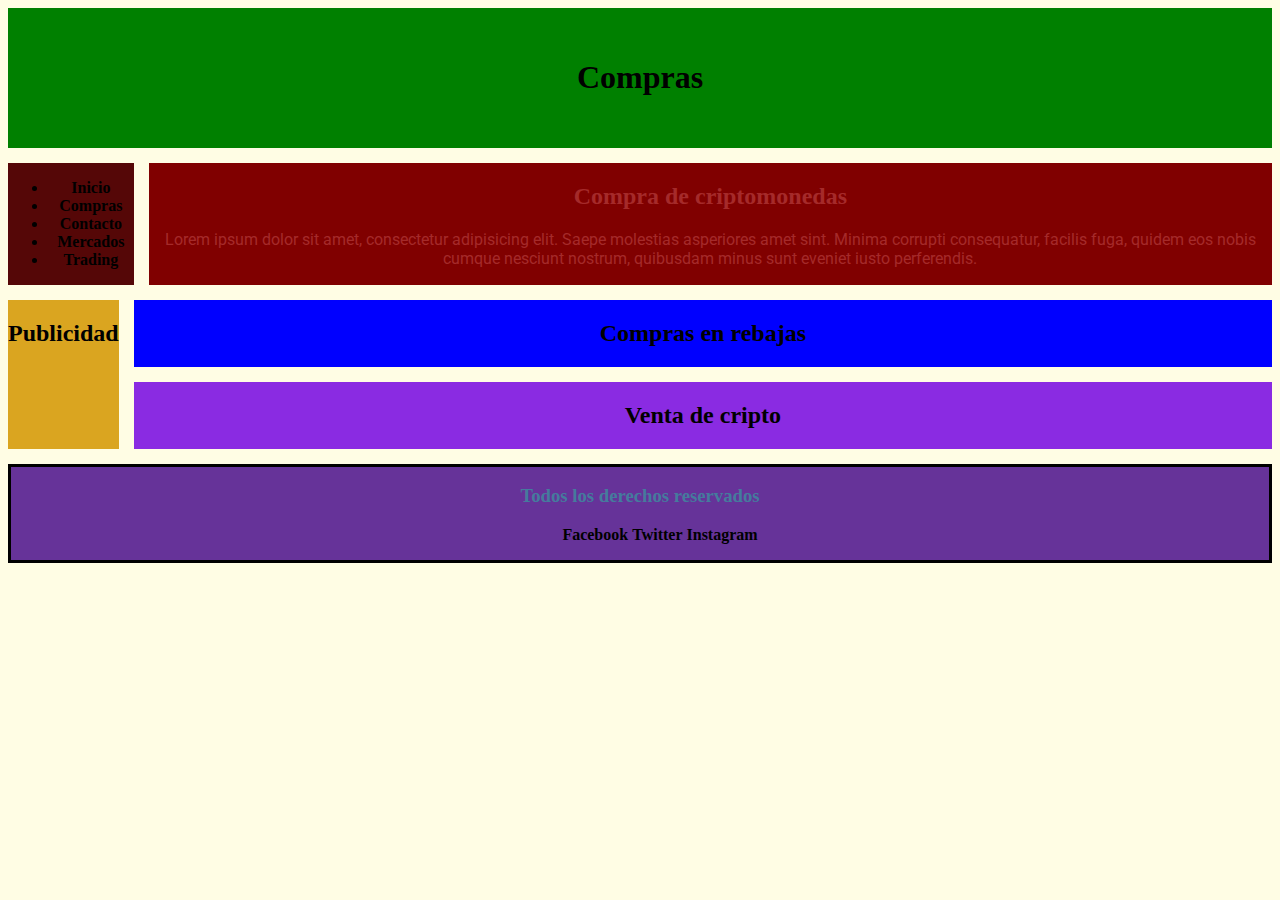
==== page/compras.html @ c6bfe4f5 "carga inicial" ====
<!DOCTYPE html>
<html lang="en">

<head>
    <meta charset="UTF-8">
    <meta http-equiv="X-UA-Compatible" content="IE=edge">
    <meta name="viewport" content="width=device-width, initial-scale=1.0">
    <title>Universo Cripto</title>
    <!-- css -->
    <link rel="stylesheet" href="../css/estilo.css">
</head>

<body class="gridPadreDos">

    <header class="ladoA">
        <h1>Compras</h1>
    </header>


    <nav class="ladoB">
        <ul>
            <li><a href="../index.html">Inicio</a></li>
            <li><a href="compras.html">Compras</a></li>
            <li><a href="contacto.html">Contacto</a></li>
            <li><a href="mercados.html">Mercados</a></li>
            <li><a href="trading.html">Trading</a></li>

        </ul>
    </nav>

    <main class="texto ladoC">
        <h2>Compra de criptomonedas</h2>
        <p>Lorem ipsum dolor sit amet, consectetur adipisicing elit. Saepe molestias asperiores amet sint. Minima
            corrupti consequatur, facilis fuga, quidem eos nobis cumque nesciunt nostrum, quibusdam minus sunt eveniet
            iusto perferendis.</p>
    </main>

    <section class="ladoD">
        <h2>Compras en rebajas</h2>
    </section>

    <section class="ladoE">
        <h2>Venta de cripto</h2>
    </section>

    <aside class="ladoF">
        <h2>Publicidad</h2>
    </aside>

    <footer class="final ladoG">
        <h3>Todos los derechos reservados</h3>
        <ul>
            <li>
                <a href="">Facebook</a>
                <a href="">Twitter</a>
                <a href="">Instagram</a>
            </li>
        </ul>
    </footer>
</body>

</html>
---- css/estilo.css ----
@import url('https://fonts.googleapis.com/css2?family=Roboto:wght@100&display=swap');

body {
    background-color: aliceblue;
}

p {
    font-family: 'Roboto', sans-serif;
}

/*Header*/
h1 {
    color: black;
    padding: 30px;
}

header ul li {
    display: inline-block;
    /*box modelling*/
    margin: 25px;
}

a {
    color: black;
    text-decoration: none;
    font-weight: bold;
}

/*MAIN*/
.texto {
    color: brown;
    text-align: center;
}

/*FOOTER*/
.final {
    border: 3px solid black;
    color: #457b9d;
    text-align: center;
}

footer ul li {
    list-style-type: none;
}

img {
    width: 300px;
    height: 250px;

}






/*formulario */

body {
    background-color: #5DADE2;
}

.contenedor {
    background-color: #117A65;
    width: 400px;
    padding: 30px;
    margin: auto;
    margin-top: 100px;
    border-radius: 4px;
    font-family: 'Roboto', sans-serif;
    color: white;
    box-shadow: 7px 13px 37px #000;
}

.contenedor h1 {
    font-size: 24px;
    margin-top: 15px;
    margin-bottom: 10px;
    text-align: center;
    text-transform: uppercase;
}

.control {
    width: 100%;
    background-color: #24303c;
    padding: 10px;
    border-radius: 4px;
    margin-bottom: 20px;
    border: 1px solid #1f53c5;
    font-family: 'Roboto', sans-serif;
    font-size: 18px;
}

.boton {
    width: 100%;
    height: 45px;
    margin-top: 15px;
    border-radius: 4px;
    border: none;
    color: white;
    text-transform: uppercase;
    background: linear-gradient(to left top, #005aa7, #fffde4);
    font-size: 20px;
}

.boton:hover {
    cursor: pointer;
    transform: translateY(-3px);
    transition: all cubic-bezier(0.215, 0.610, 0.355, 1) .5s;
}

.boton:active {
    transform: translateY(3px);
}

.control:focus {
    height: 60px;
}

/* Pagina de Trading*/
.cuerpoTrading {
    background-color: white;
}








/*Movile First */
/* en pagina de MERCADOS*/

.gridPadre {
    text-align: center;
    background-color: #fffde4;
}

.primerSeccion {
    background-color: #24303c;
    grid-area: primerSeccion;
}

.segundaSeccion {
    background-color: green;
    grid-area: segundaSeccion;
}

.terceraSeccion {
    background-color: blue;
    grid-area: cuartaSeccion;
}

.secA {
    background-color: yellowgreen;
    grid-area: secA;
}

.secB {
    background-color: orange;
    grid-area: secB;
}

.cuartaSeccion {
    background-color: gray;
    grid-area: cuartaSeccion;

}

.quintaSeccion {
    background-color: #24303c;
    grid-area: quintaSeccion;

}

/*Version Tablet*/

@media (min-width:768px) {
    .gridPadre {
        display: grid;
        grid-template-areas:
            "primerSeccion primerSeccion"
            "segundaSeccion secA"
            "segundaSeccion secA"
            "segundaSeccion secB"
            "terceraSeccion terceraSeccion"
            "cuartaSeccion cuartaSeccion"
            "quintaSeccion quintaSeccion"
        ;
        gap: 15px;
    }
}

/*Versión Escritorio*/

@media (min-width:1024px) {
    .gridPadre {
        display: grid;
        grid-template-areas:
            "primerSeccion primerSeccion primerSeccion "
            "segundaSeccion secA secA"
            "segundaSeccion secB secB"
            "cuartaSeccion secA secA"
            "cuartaSeccion secB secB"
            "quintaSeccion quintaSeccion quintaSeccion"
        ;
    }
}


/*Mobile First */
/* Pagina de COMPRAS */



.gridPadreDos {
    text-align: center;
    background-color: #fffde4;
}

.ladoA {
    background-color: green;
    grid-area: ladoA;
}

.ladoB {
    background-color: rgb(85, 7, 7);
    grid-area: ladoB;
}

.ladoC {
    background-color: maroon;
    grid-area: ladoC;
}

.ladoD {
    background-color: blue;
    grid-area: ladoD;
}

.ladoE {
    background-color: blueviolet;
    grid-area: ladoE;
}

.ladoF {
    background-color: goldenrod;
    grid-area: ladoF;

}

.ladoG {
    background-color: rebeccapurple;
    grid-area: ladoG;

}

/*Version Tablet*/

@media (min-width:768px) {
    .gridPadreDos {
        display: grid;
        grid-template-areas:
            "ladoA ladoA"
            "ladoB ladoD"
            "ladoB ladoD"
            "ladoB ladoE"
            "ladoC ladoC"
            "ladoF ladoF"
            "ladoG ladoG"
        ;
        gap: 15px;
    }
}

/*Versión Escritorio*/

@media (min-width:1024px) {
    .gridPadreDos {
        display: grid;
        grid-template-areas:
            "ladoA ladoA ladoA"
            "ladoB ladoB ladoC"
            "ladoB ladoB ladoC"
            "ladoF ladoD ladoD"
            "ladoF ladoE ladoE"
            "ladoG ladoG ladoG"
        ;
    }
}















/*Gradientes*/
.cuerpoInicio {
    background: linear-gradient(to left, #141E30, #243B55);
}

/*color fondo navbar */
.colorFondo {
    background-color: #778da9;
}
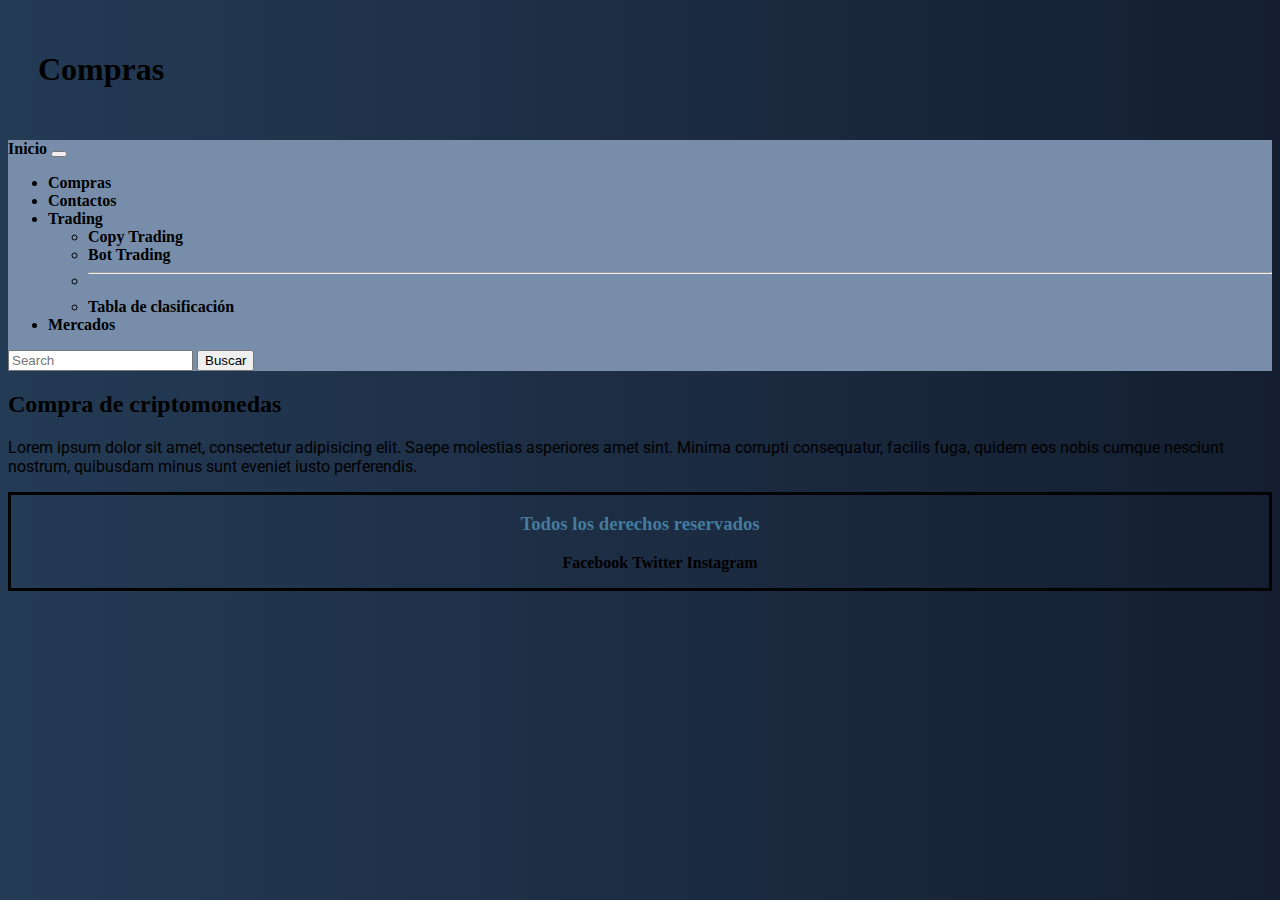
==== commit 2690a713: "carga dos" ====
--- a/page/compras.html
+++ b/page/compras.html
@@ -5,58 +5,85 @@
     <meta charset="UTF-8">
     <meta http-equiv="X-UA-Compatible" content="IE=edge">
     <meta name="viewport" content="width=device-width, initial-scale=1.0">
-    <title>Universo Cripto</title>
+    <title>Compras-universocripto.com</title>
+     <!-- BootStrap -->
+  <link href="https://cdn.jsdelivr.net/npm/bootstrap@5.3.0-alpha1/dist/css/bootstrap.min.css" rel="stylesheet"
+  integrity="sha384-GLhlTQ8iRABdZLl6O3oVMWSktQOp6b7In1Zl3/Jr59b6EGGoI1aFkw7cmDA6j6gD" crossorigin="anonymous">
     <!-- css -->
     <link rel="stylesheet" href="../css/estilo.css">
 </head>
 
-<body class="gridPadreDos">
+<body class="cuerpoInicio">
 
-    <header class="ladoA">
+    <header>
         <h1>Compras</h1>
     </header>
 
+     <!-- Menú NavBar de navegación-->
+     <nav class="navbar navbar-expand-lg colorFondo">
+        <div class="container-fluid">
+          <a class="navbar-brand" href="../index.html">Inicio</a>
+          <button class="navbar-toggler" type="button" data-bs-toggle="collapse" data-bs-target="#navbarSupportedContent"
+            aria-controls="navbarSupportedContent" aria-expanded="false" aria-label="Toggle navigation">
+            <span class="navbar-toggler-icon"></span>
+          </button>
+          <div class="collapse navbar-collapse" id="navbarSupportedContent">
+            <ul class="navbar-nav me-auto mb-2 mb-lg-0">
+              <li class="nav-item">
+                <a class="nav-link active" aria-current="page" href="compras.html">Compras</a>
+              </li>
+              <li class="nav-item">
+                <a class="nav-link" href="contacto.html">Contactos</a>
+              </li>
+              <li class="nav-item dropdown">
+                <a class="nav-link dropdown-toggle" href="#" role="button" data-bs-toggle="dropdown"
+                  aria-expanded="false">
+                  Trading
+                </a>
+                <ul class="dropdown-menu">
+                  <li><a class="dropdown-item" href="trading.html">Copy Trading</a></li>
+                  <li><a class="dropdown-item" href="#">Bot Trading</a></li>
+                  <li>
+                    <hr class="dropdown-divider">
+                  </li>
+                  <li><a class="dropdown-item" href="#">Tabla de clasificación</a></li>
+                </ul>
+              </li>
+              <li class="nav-item">
+                <a class="nav-link" href="mercados.html">Mercados</a>
+              </li>
+            </ul>
+            <form class="d-flex" role="search">
+              <input class="form-control me-2" type="search" placeholder="Search" aria-label="search">
+              <button class="btn btn-outline-success" type="submit">Buscar</button>
+            </form>
+          </div>
+        </div>
+      </nav>
 
-    <nav class="ladoB">
-        <ul>
-            <li><a href="../index.html">Inicio</a></li>
-            <li><a href="compras.html">Compras</a></li>
-            <li><a href="contacto.html">Contacto</a></li>
-            <li><a href="mercados.html">Mercados</a></li>
-            <li><a href="trading.html">Trading</a></li>
-
-        </ul>
-    </nav>
-
-    <main class="texto ladoC">
+    <main>
         <h2>Compra de criptomonedas</h2>
         <p>Lorem ipsum dolor sit amet, consectetur adipisicing elit. Saepe molestias asperiores amet sint. Minima
             corrupti consequatur, facilis fuga, quidem eos nobis cumque nesciunt nostrum, quibusdam minus sunt eveniet
             iusto perferendis.</p>
     </main>
 
-    <section class="ladoD">
-        <h2>Compras en rebajas</h2>
-    </section>
+    <!-- Footer -->
+  <footer class="final">
+    <h3>Todos los derechos reservados</h3>
+    <ul>
+      <li>
+        <a href="https://www.facebook.com/" target="_blank">Facebook</a>
+        <a href="https://twitter.com/" target="_blank">Twitter</a>
+        <a href="https://instagram.com" target="_blank">Instagram</a>
+      </li>
+    </ul>
+  </footer>
 
-    <section class="ladoE">
-        <h2>Venta de cripto</h2>
-    </section>
-
-    <aside class="ladoF">
-        <h2>Publicidad</h2>
-    </aside>
-
-    <footer class="final ladoG">
-        <h3>Todos los derechos reservados</h3>
-        <ul>
-            <li>
-                <a href="">Facebook</a>
-                <a href="">Twitter</a>
-                <a href="">Instagram</a>
-            </li>
-        </ul>
-    </footer>
+   <!-- Bootstrap Script -->
+   <script src="https://cdn.jsdelivr.net/npm/bootstrap@5.3.0-alpha1/dist/js/bootstrap.bundle.min.js"
+   integrity="sha384-w76AqPfDkMBDXo30jS1Sgez6pr3x5MlQ1ZAGC+nuZB+EYdgRZgiwxhTBTkF7CXvN"
+   crossorigin="anonymous"></script>
 </body>
 
 </html>--- a/css/estilo.css
+++ b/css/estilo.css
@@ -117,190 +117,6 @@
     height: 60px;
 }
 
-/* Pagina de Trading*/
-.cuerpoTrading {
-    background-color: white;
-}
-
-
-
-
-
-
-
-
-/*Movile First */
-/* en pagina de MERCADOS*/
-
-.gridPadre {
-    text-align: center;
-    background-color: #fffde4;
-}
-
-.primerSeccion {
-    background-color: #24303c;
-    grid-area: primerSeccion;
-}
-
-.segundaSeccion {
-    background-color: green;
-    grid-area: segundaSeccion;
-}
-
-.terceraSeccion {
-    background-color: blue;
-    grid-area: cuartaSeccion;
-}
-
-.secA {
-    background-color: yellowgreen;
-    grid-area: secA;
-}
-
-.secB {
-    background-color: orange;
-    grid-area: secB;
-}
-
-.cuartaSeccion {
-    background-color: gray;
-    grid-area: cuartaSeccion;
-
-}
-
-.quintaSeccion {
-    background-color: #24303c;
-    grid-area: quintaSeccion;
-
-}
-
-/*Version Tablet*/
-
-@media (min-width:768px) {
-    .gridPadre {
-        display: grid;
-        grid-template-areas:
-            "primerSeccion primerSeccion"
-            "segundaSeccion secA"
-            "segundaSeccion secA"
-            "segundaSeccion secB"
-            "terceraSeccion terceraSeccion"
-            "cuartaSeccion cuartaSeccion"
-            "quintaSeccion quintaSeccion"
-        ;
-        gap: 15px;
-    }
-}
-
-/*Versión Escritorio*/
-
-@media (min-width:1024px) {
-    .gridPadre {
-        display: grid;
-        grid-template-areas:
-            "primerSeccion primerSeccion primerSeccion "
-            "segundaSeccion secA secA"
-            "segundaSeccion secB secB"
-            "cuartaSeccion secA secA"
-            "cuartaSeccion secB secB"
-            "quintaSeccion quintaSeccion quintaSeccion"
-        ;
-    }
-}
-
-
-/*Mobile First */
-/* Pagina de COMPRAS */
-
-
-
-.gridPadreDos {
-    text-align: center;
-    background-color: #fffde4;
-}
-
-.ladoA {
-    background-color: green;
-    grid-area: ladoA;
-}
-
-.ladoB {
-    background-color: rgb(85, 7, 7);
-    grid-area: ladoB;
-}
-
-.ladoC {
-    background-color: maroon;
-    grid-area: ladoC;
-}
-
-.ladoD {
-    background-color: blue;
-    grid-area: ladoD;
-}
-
-.ladoE {
-    background-color: blueviolet;
-    grid-area: ladoE;
-}
-
-.ladoF {
-    background-color: goldenrod;
-    grid-area: ladoF;
-
-}
-
-.ladoG {
-    background-color: rebeccapurple;
-    grid-area: ladoG;
-
-}
-
-/*Version Tablet*/
-
-@media (min-width:768px) {
-    .gridPadreDos {
-        display: grid;
-        grid-template-areas:
-            "ladoA ladoA"
-            "ladoB ladoD"
-            "ladoB ladoD"
-            "ladoB ladoE"
-            "ladoC ladoC"
-            "ladoF ladoF"
-            "ladoG ladoG"
-        ;
-        gap: 15px;
-    }
-}
-
-/*Versión Escritorio*/
-
-@media (min-width:1024px) {
-    .gridPadreDos {
-        display: grid;
-        grid-template-areas:
-            "ladoA ladoA ladoA"
-            "ladoB ladoB ladoC"
-            "ladoB ladoB ladoC"
-            "ladoF ladoD ladoD"
-            "ladoF ladoE ladoE"
-            "ladoG ladoG ladoG"
-        ;
-    }
-}
-
-
-
-
-
-
-
-
-
-
-
-
 
 
 
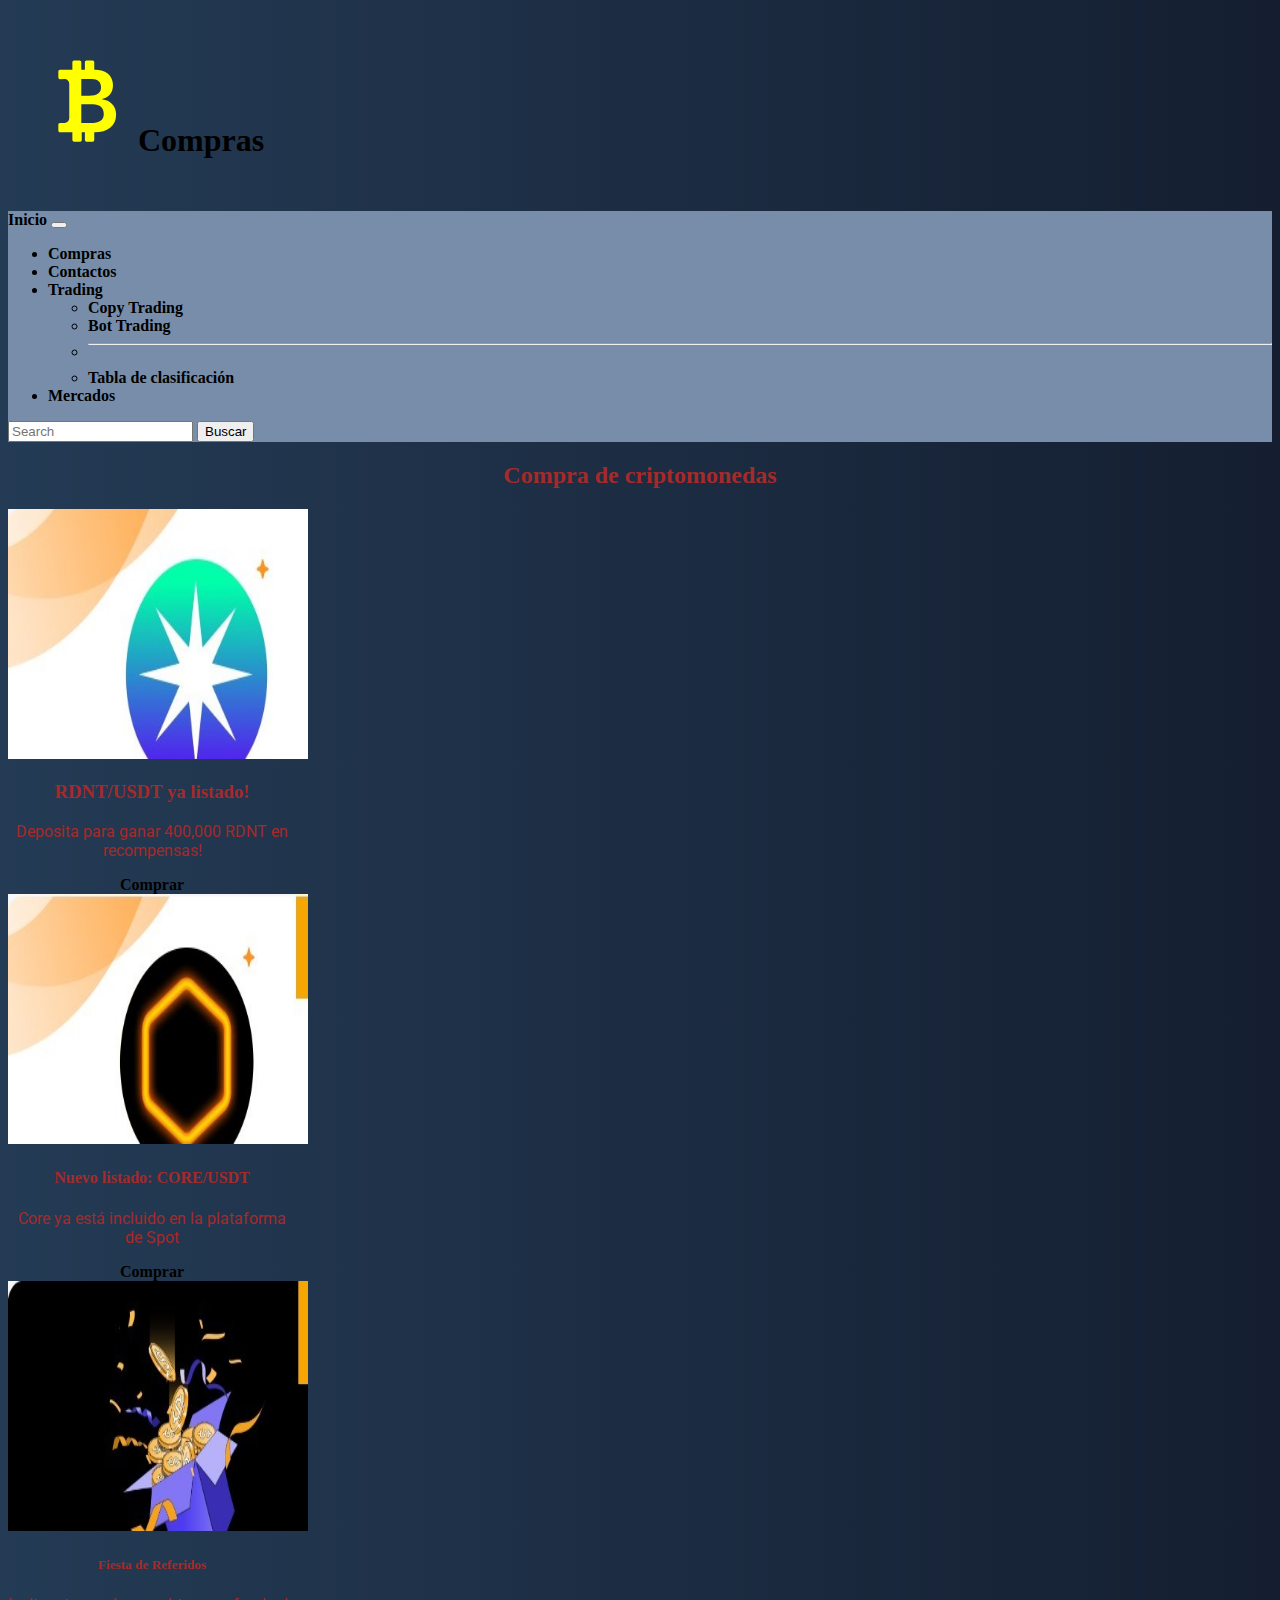
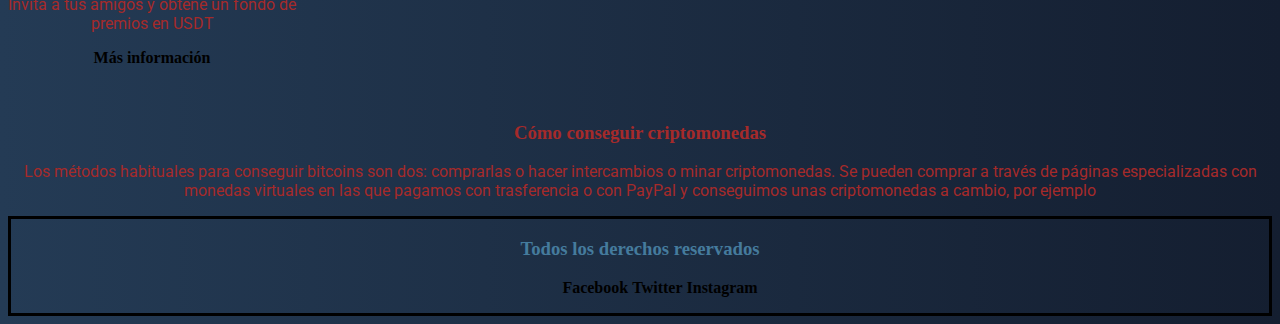
==== commit f8777d06: "carga tres" ====
--- a/page/compras.html
+++ b/page/compras.html
@@ -5,10 +5,12 @@
     <meta charset="UTF-8">
     <meta http-equiv="X-UA-Compatible" content="IE=edge">
     <meta name="viewport" content="width=device-width, initial-scale=1.0">
-    <title>Compras-universocripto.com</title>
-     <!-- BootStrap -->
-  <link href="https://cdn.jsdelivr.net/npm/bootstrap@5.3.0-alpha1/dist/css/bootstrap.min.css" rel="stylesheet"
-  integrity="sha384-GLhlTQ8iRABdZLl6O3oVMWSktQOp6b7In1Zl3/Jr59b6EGGoI1aFkw7cmDA6j6gD" crossorigin="anonymous">
+    <title>Compras | universocripto.com</title>
+    <!-- Favicom -->
+    <link rel="icon" type="image/x-icon" href="/img/eth.png">
+    <!-- BootStrap -->
+    <link href="https://cdn.jsdelivr.net/npm/bootstrap@5.3.0-alpha1/dist/css/bootstrap.min.css" rel="stylesheet"
+        integrity="sha384-GLhlTQ8iRABdZLl6O3oVMWSktQOp6b7In1Zl3/Jr59b6EGGoI1aFkw7cmDA6j6gD" crossorigin="anonymous">
     <!-- css -->
     <link rel="stylesheet" href="../css/estilo.css">
 </head>
@@ -16,74 +18,116 @@
 <body class="cuerpoInicio">
 
     <header>
-        <h1>Compras</h1>
+        <!-- Icono -->
+        <h1>
+            <svg xmlns="http://www.w3.org/2000/svg" width="100" height="100" fill="yellow" class="iconoBtc"
+                viewBox="0 0 16 16">
+                <path
+                    d="M5.5 13v1.25c0 .138.112.25.25.25h1a.25.25 0 0 0 .25-.25V13h.5v1.25c0 .138.112.25.25.25h1a.25.25 0 0 0 .25-.25V13h.084c1.992 0 3.416-1.033 3.416-2.82 0-1.502-1.007-2.323-2.186-2.44v-.088c.97-.242 1.683-.974 1.683-2.19C11.997 3.93 10.847 3 9.092 3H9V1.75a.25.25 0 0 0-.25-.25h-1a.25.25 0 0 0-.25.25V3h-.573V1.75a.25.25 0 0 0-.25-.25H5.75a.25.25 0 0 0-.25.25V3l-1.998.011a.25.25 0 0 0-.25.25v.989c0 .137.11.25.248.25l.755-.005a.75.75 0 0 1 .745.75v5.505a.75.75 0 0 1-.75.75l-.748.011a.25.25 0 0 0-.25.25v1c0 .138.112.25.25.25L5.5 13zm1.427-8.513h1.719c.906 0 1.438.498 1.438 1.312 0 .871-.575 1.362-1.877 1.362h-1.28V4.487zm0 4.051h1.84c1.137 0 1.756.58 1.756 1.524 0 .953-.626 1.45-2.158 1.45H6.927V8.539z" />
+            </svg>Compras
+        </h1>
     </header>
 
-     <!-- Menú NavBar de navegación-->
-     <nav class="navbar navbar-expand-lg colorFondo">
+    <!-- Menú NavBar de navegación-->
+    <nav class="navbar navbar-expand-lg colorFondo">
         <div class="container-fluid">
-          <a class="navbar-brand" href="../index.html">Inicio</a>
-          <button class="navbar-toggler" type="button" data-bs-toggle="collapse" data-bs-target="#navbarSupportedContent"
-            aria-controls="navbarSupportedContent" aria-expanded="false" aria-label="Toggle navigation">
-            <span class="navbar-toggler-icon"></span>
-          </button>
-          <div class="collapse navbar-collapse" id="navbarSupportedContent">
-            <ul class="navbar-nav me-auto mb-2 mb-lg-0">
-              <li class="nav-item">
-                <a class="nav-link active" aria-current="page" href="compras.html">Compras</a>
-              </li>
-              <li class="nav-item">
-                <a class="nav-link" href="contacto.html">Contactos</a>
-              </li>
-              <li class="nav-item dropdown">
-                <a class="nav-link dropdown-toggle" href="#" role="button" data-bs-toggle="dropdown"
-                  aria-expanded="false">
-                  Trading
-                </a>
-                <ul class="dropdown-menu">
-                  <li><a class="dropdown-item" href="trading.html">Copy Trading</a></li>
-                  <li><a class="dropdown-item" href="#">Bot Trading</a></li>
-                  <li>
-                    <hr class="dropdown-divider">
-                  </li>
-                  <li><a class="dropdown-item" href="#">Tabla de clasificación</a></li>
+            <a class="navbar-brand" href="../index.html">Inicio</a>
+            <button class="navbar-toggler" type="button" data-bs-toggle="collapse"
+                data-bs-target="#navbarSupportedContent" aria-controls="navbarSupportedContent" aria-expanded="false"
+                aria-label="Toggle navigation">
+                <span class="navbar-toggler-icon"></span>
+            </button>
+            <div class="collapse navbar-collapse" id="navbarSupportedContent">
+                <ul class="navbar-nav me-auto mb-2 mb-lg-0">
+                    <li class="nav-item">
+                        <a class="nav-link active" aria-current="page" href="compras.html">Compras</a>
+                    </li>
+                    <li class="nav-item">
+                        <a class="nav-link" href="contacto.html">Contactos</a>
+                    </li>
+                    <li class="nav-item dropdown">
+                        <a class="nav-link dropdown-toggle" href="#" role="button" data-bs-toggle="dropdown"
+                            aria-expanded="false">
+                            Trading
+                        </a>
+                        <ul class="dropdown-menu">
+                            <li><a class="dropdown-item" href="trading.html">Copy Trading</a></li>
+                            <li><a class="dropdown-item" href="#">Bot Trading</a></li>
+                            <li>
+                                <hr class="dropdown-divider">
+                            </li>
+                            <li><a class="dropdown-item" href="#">Tabla de clasificación</a></li>
+                        </ul>
+                    </li>
+                    <li class="nav-item">
+                        <a class="nav-link" href="mercados.html">Mercados</a>
+                    </li>
                 </ul>
-              </li>
-              <li class="nav-item">
-                <a class="nav-link" href="mercados.html">Mercados</a>
-              </li>
-            </ul>
-            <form class="d-flex" role="search">
-              <input class="form-control me-2" type="search" placeholder="Search" aria-label="search">
-              <button class="btn btn-outline-success" type="submit">Buscar</button>
-            </form>
-          </div>
+                <form class="d-flex" role="search">
+                    <input class="form-control me-2" type="search" placeholder="Search" aria-label="search">
+                    <button class="btn btn-outline-success" type="submit">Buscar</button>
+                </form>
+            </div>
         </div>
-      </nav>
+    </nav>
 
-    <main>
+    <main class="texto">
         <h2>Compra de criptomonedas</h2>
-        <p>Lorem ipsum dolor sit amet, consectetur adipisicing elit. Saepe molestias asperiores amet sint. Minima
-            corrupti consequatur, facilis fuga, quidem eos nobis cumque nesciunt nostrum, quibusdam minus sunt eveniet
-            iusto perferendis.</p>
+        <!-- Cards -->
+        <div class="d-flex">
+
+            <div class="card" style="width: 18rem;">
+                <img src="../img/criptomonedaRDNT.jpg" class="card-img-top" alt="criptomonedaRDNT">
+                <div class="card-body">
+                    <h3 class="card-title">RDNT/USDT ya listado!</h3>
+                    <p class="card-text">Deposita para ganar 400,000 RDNT en recompensas!</p>
+                    <a href="#" class="btn btn-primary">Comprar</a>
+                </div>
+            </div>
+
+            <div class="card" style="width: 18rem;">
+                <img src="../img/criptomonedaCore.jpg" class="card-img-top" alt="criptomonedaCore">
+                <div class="card-body">
+                    <h4 class="card-title">Nuevo listado: CORE/USDT</h4>
+                    <p class="card-text">Core ya está incluido en la plataforma de Spot</p>
+                    <a href="#" class="btn btn-primary">Comprar</a>
+                </div>
+            </div>
+
+            <div class="card" style="width: 18rem;">
+                <img src="../img/Imagen de referidos.jpg" class="card-img-top" alt="imagendeReferidos">
+                <div class="card-body">
+                    <h5 class="card-title">Fiesta de Referidos</h5>
+                    <p class="card-text">Invita a tus amigos y obtene un fondo de premios en USDT</p>
+                    <a href="#" class="btn btn-primary">Más información</a>
+                </div>
+            </div>
+
+        </div>
+        <br>
+        <br>
+        <h3>Cómo conseguir criptomonedas</h3>
+        <p>Los métodos habituales para conseguir bitcoins son dos: comprarlas o hacer intercambios o minar
+            criptomonedas. Se pueden comprar a través de páginas especializadas con monedas virtuales en las que pagamos
+            con trasferencia o con PayPal y conseguimos unas criptomonedas a cambio, por ejemplo</p>
     </main>
 
     <!-- Footer -->
-  <footer class="final">
-    <h3>Todos los derechos reservados</h3>
-    <ul>
-      <li>
-        <a href="https://www.facebook.com/" target="_blank">Facebook</a>
-        <a href="https://twitter.com/" target="_blank">Twitter</a>
-        <a href="https://instagram.com" target="_blank">Instagram</a>
-      </li>
-    </ul>
-  </footer>
+    <footer class="final">
+        <h3>Todos los derechos reservados</h3>
+        <ul>
+            <li>
+                <a href="https://www.facebook.com/" target="_blank">Facebook</a>
+                <a href="https://twitter.com/" target="_blank">Twitter</a>
+                <a href="https://instagram.com" target="_blank">Instagram</a>
+            </li>
+        </ul>
+    </footer>
 
-   <!-- Bootstrap Script -->
-   <script src="https://cdn.jsdelivr.net/npm/bootstrap@5.3.0-alpha1/dist/js/bootstrap.bundle.min.js"
-   integrity="sha384-w76AqPfDkMBDXo30jS1Sgez6pr3x5MlQ1ZAGC+nuZB+EYdgRZgiwxhTBTkF7CXvN"
-   crossorigin="anonymous"></script>
+    <!-- Bootstrap Script -->
+    <script src="https://cdn.jsdelivr.net/npm/bootstrap@5.3.0-alpha1/dist/js/bootstrap.bundle.min.js"
+        integrity="sha384-w76AqPfDkMBDXo30jS1Sgez6pr3x5MlQ1ZAGC+nuZB+EYdgRZgiwxhTBTkF7CXvN"
+        crossorigin="anonymous"></script>
 </body>
 
 </html>--- a/css/estilo.css
+++ b/css/estilo.css
@@ -48,6 +48,7 @@
     height: 250px;
 
 }
+
 
 
 
@@ -125,7 +126,24 @@
     background: linear-gradient(to left, #141E30, #243B55);
 }
 
-/*color fondo navbar */
+/*Navbar */
 .colorFondo {
     background-color: #778da9;
+}
+
+/* Responsivo */
+
+@media screen and (max-width:360px) {
+    .iconoBtc {
+        display: none;
+    }
+}
+
+/*Header*/
+
+
+@media screen and (max-width:800px) {
+    .imgCards {
+        display: column;
+    }
 }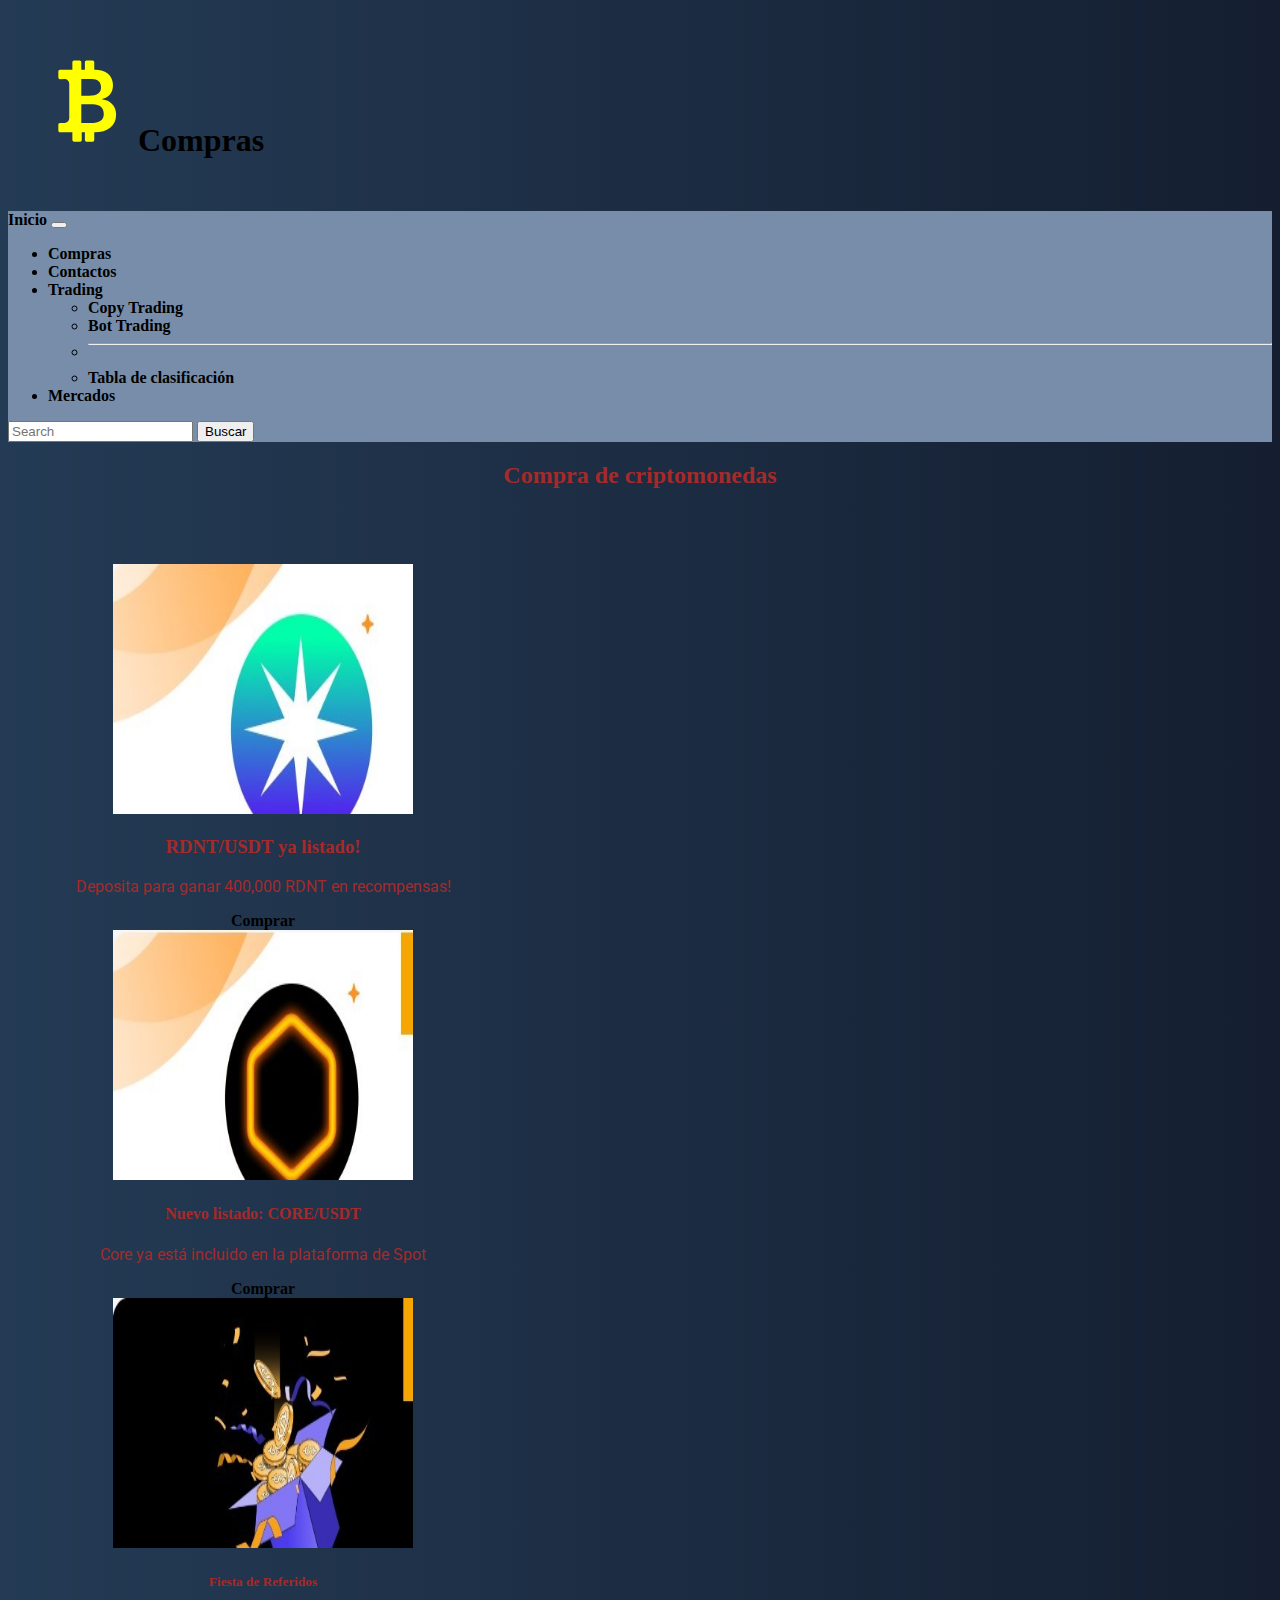
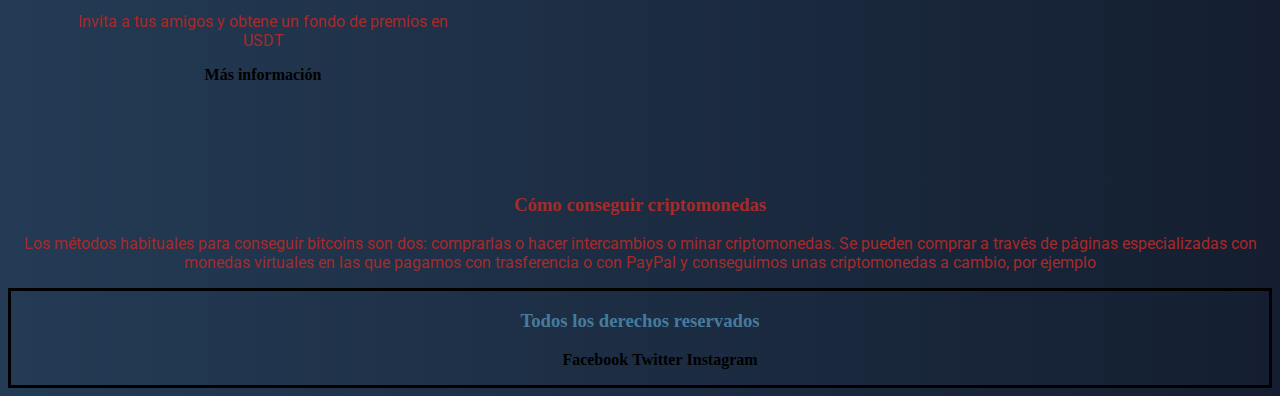
==== commit 24456337: "correccion compras" ====
--- a/page/compras.html
+++ b/page/compras.html
@@ -74,9 +74,10 @@
     <main class="texto">
         <h2>Compra de criptomonedas</h2>
         <!-- Cards -->
-        <div class="d-flex">
+        <div class="conteiner text-center cardsOrden">
+            <div class="row">
 
-            <div class="card" style="width: 18rem;">
+            <div class="card col-12 col-md-4" style="width: 25rem;">
                 <img src="../img/criptomonedaRDNT.jpg" class="card-img-top" alt="criptomonedaRDNT">
                 <div class="card-body">
                     <h3 class="card-title">RDNT/USDT ya listado!</h3>
@@ -85,7 +86,7 @@
                 </div>
             </div>
 
-            <div class="card" style="width: 18rem;">
+            <div class="card col-12 col-md-4" style="width: 25rem;">
                 <img src="../img/criptomonedaCore.jpg" class="card-img-top" alt="criptomonedaCore">
                 <div class="card-body">
                     <h4 class="card-title">Nuevo listado: CORE/USDT</h4>
@@ -94,7 +95,7 @@
                 </div>
             </div>
 
-            <div class="card" style="width: 18rem;">
+            <div class="card col-12 col-md-4" style="width: 25rem;">
                 <img src="../img/Imagen de referidos.jpg" class="card-img-top" alt="imagendeReferidos">
                 <div class="card-body">
                     <h5 class="card-title">Fiesta de Referidos</h5>
@@ -102,6 +103,7 @@
                     <a href="#" class="btn btn-primary">Más información</a>
                 </div>
             </div>
+        </div>
 
         </div>
         <br>
--- a/css/estilo.css
+++ b/css/estilo.css
@@ -1,149 +1,152 @@
-@import url('https://fonts.googleapis.com/css2?family=Roboto:wght@100&display=swap');
-
+@import url("https://fonts.googleapis.com/css2?family=Roboto:wght@100&display=swap");
 body {
-    background-color: aliceblue;
+  background-color: aliceblue;
 }
 
 p {
-    font-family: 'Roboto', sans-serif;
+  font-family: "Roboto", sans-serif;
 }
 
+/*Gradientes*/
+.cuerpoInicio {
+  background: linear-gradient(to left, #141E30, #243B55);
+}
+
+/*header*/
+/*main*/
+/*formulario*/
+/*navbar*/
 /*Header*/
 h1 {
-    color: black;
-    padding: 30px;
+  color: black;
+  padding: 30px;
 }
 
 header ul li {
-    display: inline-block;
-    /*box modelling*/
-    margin: 25px;
+  display: inline-block;
+  margin: 25px;
 }
 
 a {
-    color: black;
-    text-decoration: none;
-    font-weight: bold;
+  color: black;
+  text-decoration: none;
+  font-weight: bold;
 }
 
 /*MAIN*/
 .texto {
-    color: brown;
-    text-align: center;
+  color: brown;
+  text-align: center;
+}
+
+/*MAIN Mercados*/
+.colorTitulo {
+  color: aquamarine;
+}
+
+/*MAIN Formulario*/
+.colorFormulario {
+  color: aquamarine;
 }
 
 /*FOOTER*/
 .final {
-    border: 3px solid black;
-    color: #457b9d;
-    text-align: center;
+  border: 3px solid black;
+  color: #457b9d;
+  text-align: center;
 }
 
 footer ul li {
-    list-style-type: none;
+  list-style-type: none;
 }
 
 img {
-    width: 300px;
-    height: 250px;
-
+  width: 300px;
+  height: 250px;
 }
 
-
-
-
-
-
-
 /*formulario */
-
 body {
-    background-color: #5DADE2;
+  background-color: #5DADE2;
 }
 
 .contenedor {
-    background-color: #117A65;
-    width: 400px;
-    padding: 30px;
-    margin: auto;
-    margin-top: 100px;
-    border-radius: 4px;
-    font-family: 'Roboto', sans-serif;
-    color: white;
-    box-shadow: 7px 13px 37px #000;
+  background-color: #117A65;
+  width: 400px;
+  padding: 30px;
+  margin: auto;
+  margin-top: 100px;
+  border-radius: 4px;
+  font-family: "Roboto", sans-serif;
+  color: #457b9d;
+  box-shadow: 7px 13px 37px #000;
 }
-
 .contenedor h1 {
-    font-size: 24px;
-    margin-top: 15px;
-    margin-bottom: 10px;
-    text-align: center;
-    text-transform: uppercase;
+  font-size: 24px;
+  margin-top: 15px;
+  margin-bottom: 10px;
+  text-align: center;
+  text-transform: uppercase;
 }
 
 .control {
-    width: 100%;
-    background-color: #24303c;
-    padding: 10px;
-    border-radius: 4px;
-    margin-bottom: 20px;
-    border: 1px solid #1f53c5;
-    font-family: 'Roboto', sans-serif;
-    font-size: 18px;
+  width: 100%;
+  background-color: #24303c;
+  padding: 10px;
+  border-radius: 4px;
+  margin-bottom: 20px;
+  border: 1px solid #1f53c5;
+  font-family: "Roboto", sans-serif;
+  font-size: 18px;
+}
+.control:focus {
+  height: 60px;
 }
 
 .boton {
-    width: 100%;
-    height: 45px;
-    margin-top: 15px;
-    border-radius: 4px;
-    border: none;
-    color: white;
-    text-transform: uppercase;
-    background: linear-gradient(to left top, #005aa7, #fffde4);
-    font-size: 20px;
+  width: 100%;
+  height: 45px;
+  margin-top: 15px;
+  border-radius: 4px;
+  border: none;
+  color: white;
+  text-transform: uppercase;
+  background: linear-gradient(to left top, #005aa7, #fffde4);
+  font-size: 20px;
 }
-
 .boton:hover {
-    cursor: pointer;
-    transform: translateY(-3px);
-    transition: all cubic-bezier(0.215, 0.610, 0.355, 1) .5s;
+  cursor: pointer;
+  transform: translateY(-3px);
+  transition: all cubic-bezier(0.215, 0.61, 0.355, 1) 0.5s;
 }
-
 .boton:active {
-    transform: translateY(3px);
-}
-
-.control:focus {
-    height: 60px;
-}
-
-
-
-
-/*Gradientes*/
-.cuerpoInicio {
-    background: linear-gradient(to left, #141E30, #243B55);
+  transform: translateY(3px);
 }
 
 /*Navbar */
+/* Responsivo */
 .colorFondo {
-    background-color: #778da9;
+  background-color: #778da9;
 }
 
-/* Responsivo */
-
-@media screen and (max-width:360px) {
-    .iconoBtc {
-        display: none;
-    }
+@media screen and (max-width: 360px) {
+  .iconoBtc {
+    display: none;
+  }
+}
+/*youtube*/
+.videoYoutube {
+  display: flex;
 }
 
-/*Header*/
+.videos {
+  display: contents;
+  width: 600px;
+}
 
+.cardsOrden {
+  display: flex;
+  padding: 55px;
+}
 
-@media screen and (max-width:800px) {
-    .imgCards {
-        display: column;
-    }
-}+/*# sourceMappingURL=estilo.css.map */
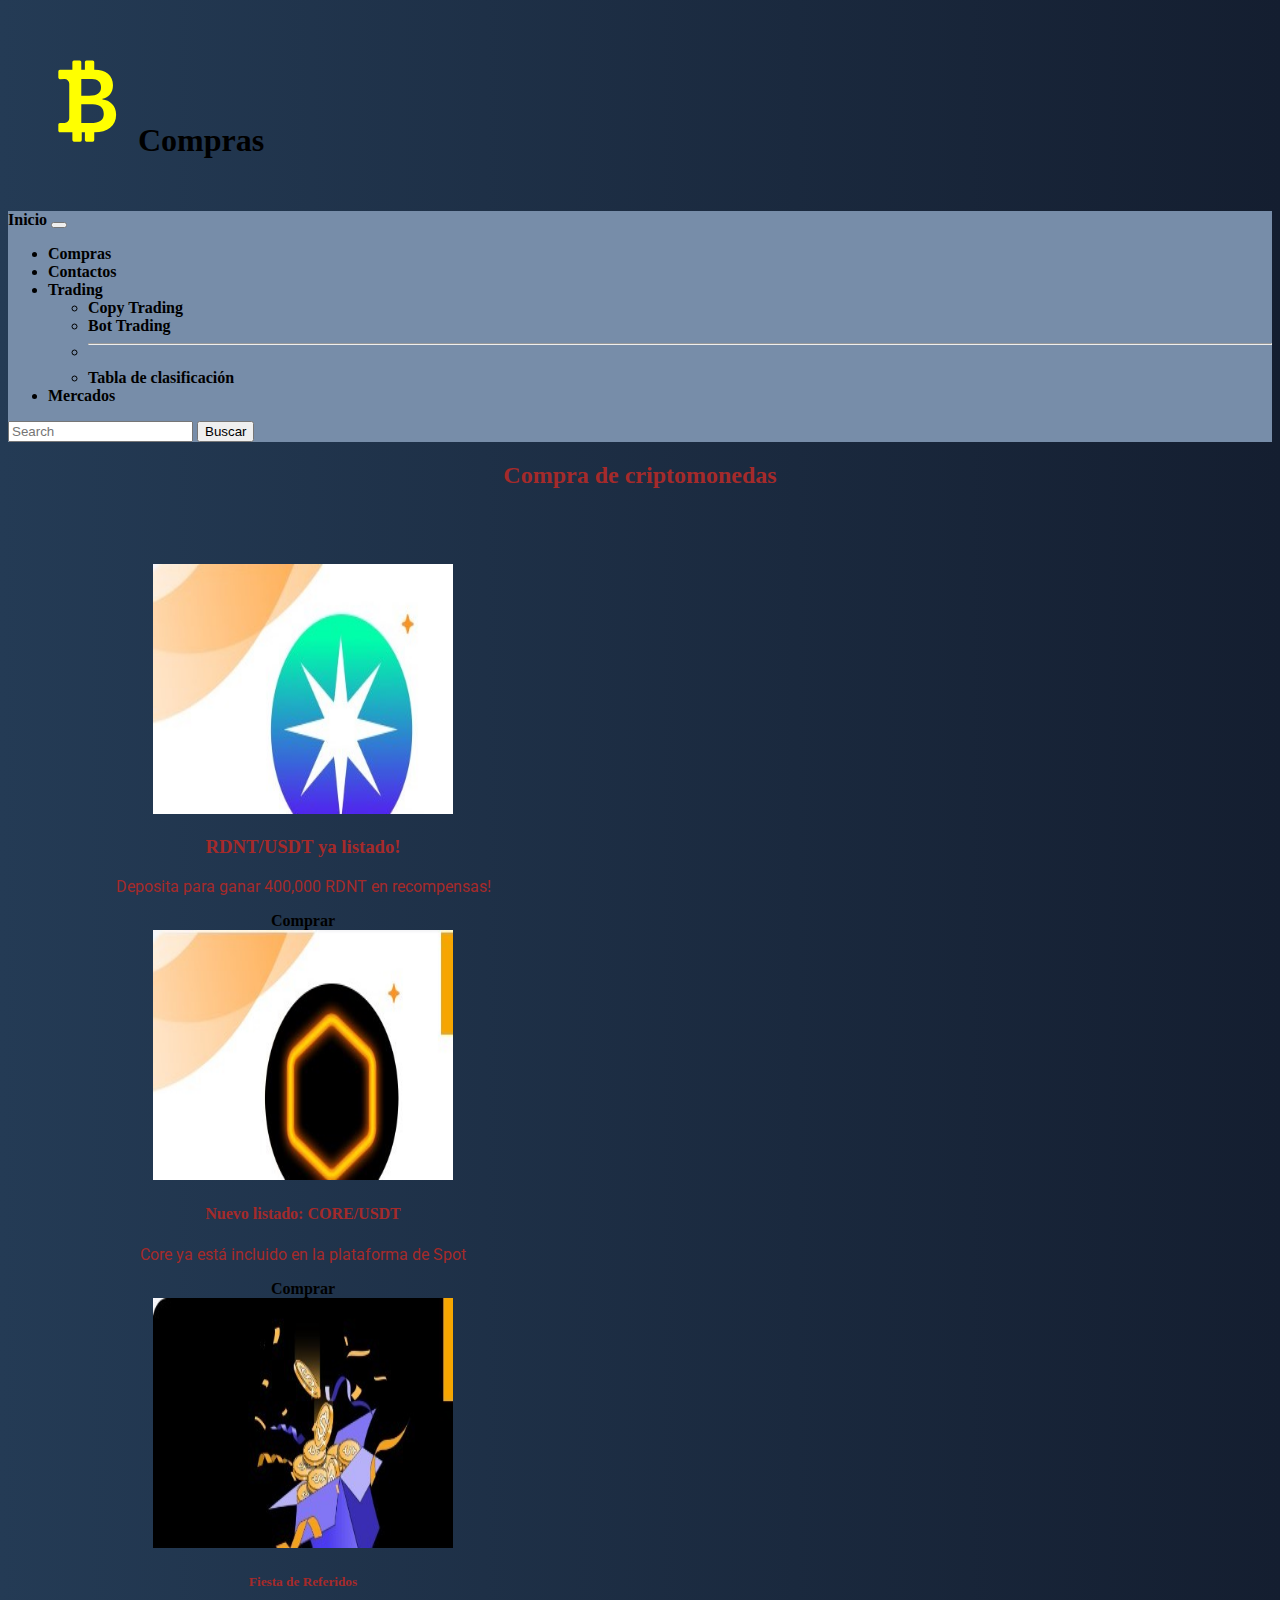
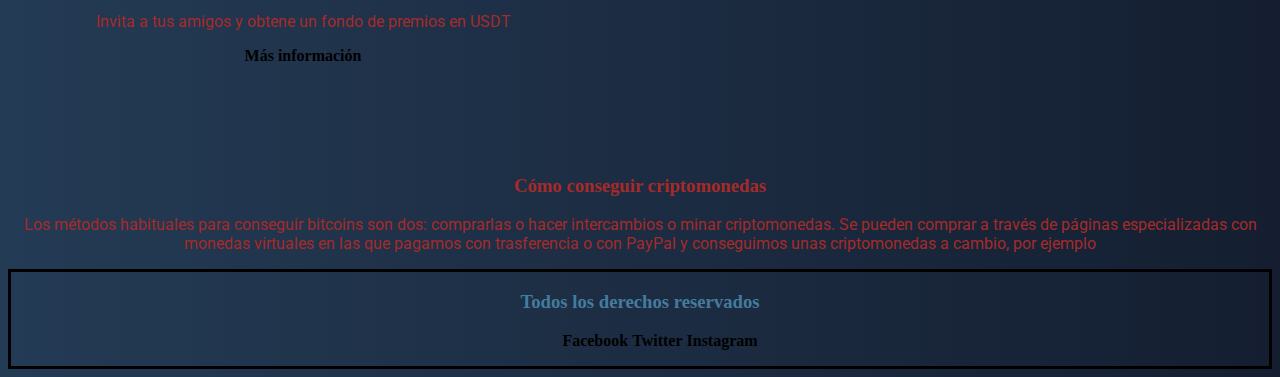
==== commit 68e12a69: "modificacion index y mercados" ====
--- a/page/compras.html
+++ b/page/compras.html
@@ -77,33 +77,33 @@
         <div class="conteiner text-center cardsOrden">
             <div class="row">
 
-            <div class="card col-12 col-md-4" style="width: 25rem;">
-                <img src="../img/criptomonedaRDNT.jpg" class="card-img-top" alt="criptomonedaRDNT">
-                <div class="card-body">
-                    <h3 class="card-title">RDNT/USDT ya listado!</h3>
-                    <p class="card-text">Deposita para ganar 400,000 RDNT en recompensas!</p>
-                    <a href="#" class="btn btn-primary">Comprar</a>
+                <div class="card col-12 col-md-4 " style="width: 30rem;">
+                    <img src="../img/criptomonedaRDNT.jpg" class="card-img-top" alt="criptomonedaRDNT">
+                    <div class="card-body">
+                        <h3 class="card-title">RDNT/USDT ya listado!</h3>
+                        <p class="card-text">Deposita para ganar 400,000 RDNT en recompensas!</p>
+                        <a href="#" class="btn btn-primary">Comprar</a>
+                    </div>
+                </div>
+
+                <div class="card col-12 col-md-4 " style="width: 30rem;">
+                    <img src="../img/criptomonedaCore.jpg" class="card-img-top" alt="criptomonedaCore">
+                    <div class="card-body">
+                        <h4 class="card-title">Nuevo listado: CORE/USDT</h4>
+                        <p class="card-text">Core ya está incluido en la plataforma de Spot</p>
+                        <a href="#" class="btn btn-primary">Comprar</a>
+                    </div>
+                </div>
+
+                <div class="card col-12 col-md-4 " style="width: 30rem;">
+                    <img src="../img/Imagen de referidos.jpg" class="card-img-top" alt="imagendeReferidos">
+                    <div class="card-body">
+                        <h5 class="card-title">Fiesta de Referidos</h5>
+                        <p class="card-text">Invita a tus amigos y obtene un fondo de premios en USDT</p>
+                        <a href="#" class="btn btn-primary">Más información</a>
+                    </div>
                 </div>
             </div>
-
-            <div class="card col-12 col-md-4" style="width: 25rem;">
-                <img src="../img/criptomonedaCore.jpg" class="card-img-top" alt="criptomonedaCore">
-                <div class="card-body">
-                    <h4 class="card-title">Nuevo listado: CORE/USDT</h4>
-                    <p class="card-text">Core ya está incluido en la plataforma de Spot</p>
-                    <a href="#" class="btn btn-primary">Comprar</a>
-                </div>
-            </div>
-
-            <div class="card col-12 col-md-4" style="width: 25rem;">
-                <img src="../img/Imagen de referidos.jpg" class="card-img-top" alt="imagendeReferidos">
-                <div class="card-body">
-                    <h5 class="card-title">Fiesta de Referidos</h5>
-                    <p class="card-text">Invita a tus amigos y obtene un fondo de premios en USDT</p>
-                    <a href="#" class="btn btn-primary">Más información</a>
-                </div>
-            </div>
-        </div>
 
         </div>
         <br>
--- a/css/estilo.css
+++ b/css/estilo.css
@@ -137,6 +137,7 @@
 /*youtube*/
 .videoYoutube {
   display: flex;
+  justify-content: center;
 }
 
 .videos {
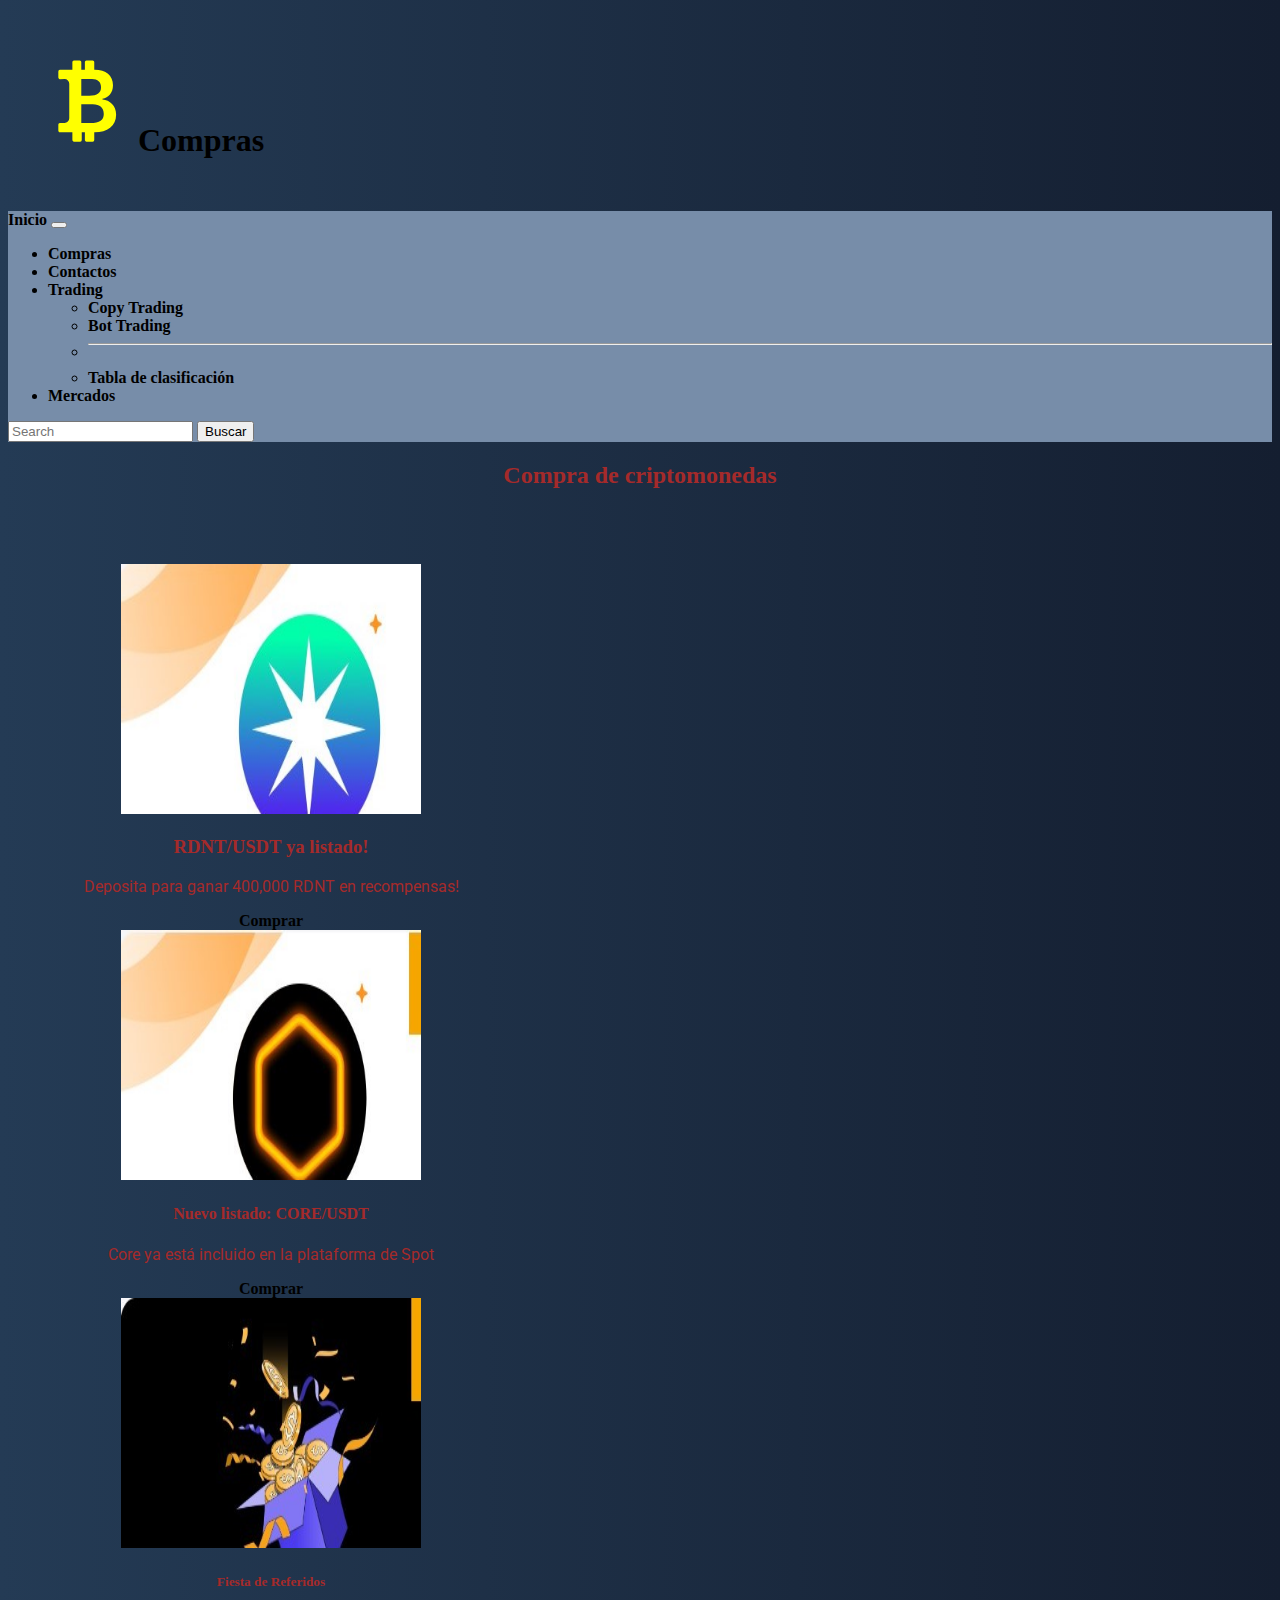
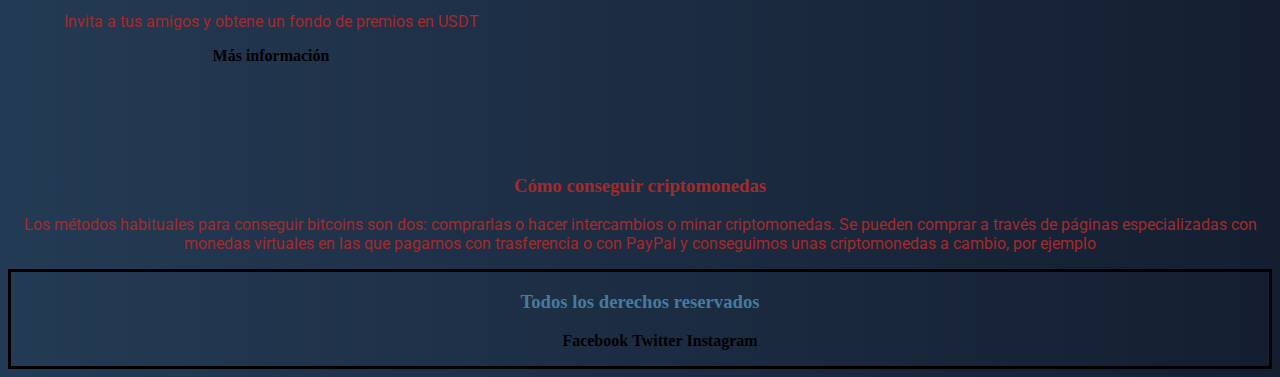
==== commit 6547c077: "medidas cards" ====
--- a/page/compras.html
+++ b/page/compras.html
@@ -77,7 +77,7 @@
         <div class="conteiner text-center cardsOrden">
             <div class="row">
 
-                <div class="card col-12 col-md-4 " style="width: 30rem;">
+                <div class="card col-12 col-md-4 " style="width: 26rem;">
                     <img src="../img/criptomonedaRDNT.jpg" class="card-img-top" alt="criptomonedaRDNT">
                     <div class="card-body">
                         <h3 class="card-title">RDNT/USDT ya listado!</h3>
@@ -86,7 +86,7 @@
                     </div>
                 </div>
 
-                <div class="card col-12 col-md-4 " style="width: 30rem;">
+                <div class="card col-12 col-md-4 " style="width: 26rem;">
                     <img src="../img/criptomonedaCore.jpg" class="card-img-top" alt="criptomonedaCore">
                     <div class="card-body">
                         <h4 class="card-title">Nuevo listado: CORE/USDT</h4>
@@ -95,7 +95,7 @@
                     </div>
                 </div>
 
-                <div class="card col-12 col-md-4 " style="width: 30rem;">
+                <div class="card col-12 col-md-4 " style="width: 26rem;">
                     <img src="../img/Imagen de referidos.jpg" class="card-img-top" alt="imagendeReferidos">
                     <div class="card-body">
                         <h5 class="card-title">Fiesta de Referidos</h5>
--- a/css/estilo.css
+++ b/css/estilo.css
@@ -135,14 +135,23 @@
   }
 }
 /*youtube*/
-.videoYoutube {
-  display: flex;
-  justify-content: center;
+.videos {
+  display: grid;
+  grid-template-columns: repeat(2, 1fr);
+  column-gap: 10px;
+  width: 100vw;
+  padding: 10px;
 }
 
-.videos {
-  display: contents;
-  width: 600px;
+@media screen and (max-width: 600px) {
+  .videos {
+    grid-template-columns: 1fr;
+    width: 100vw;
+    padding: 10px;
+  }
+}
+iframe {
+  width: 100%;
 }
 
 .cardsOrden {
